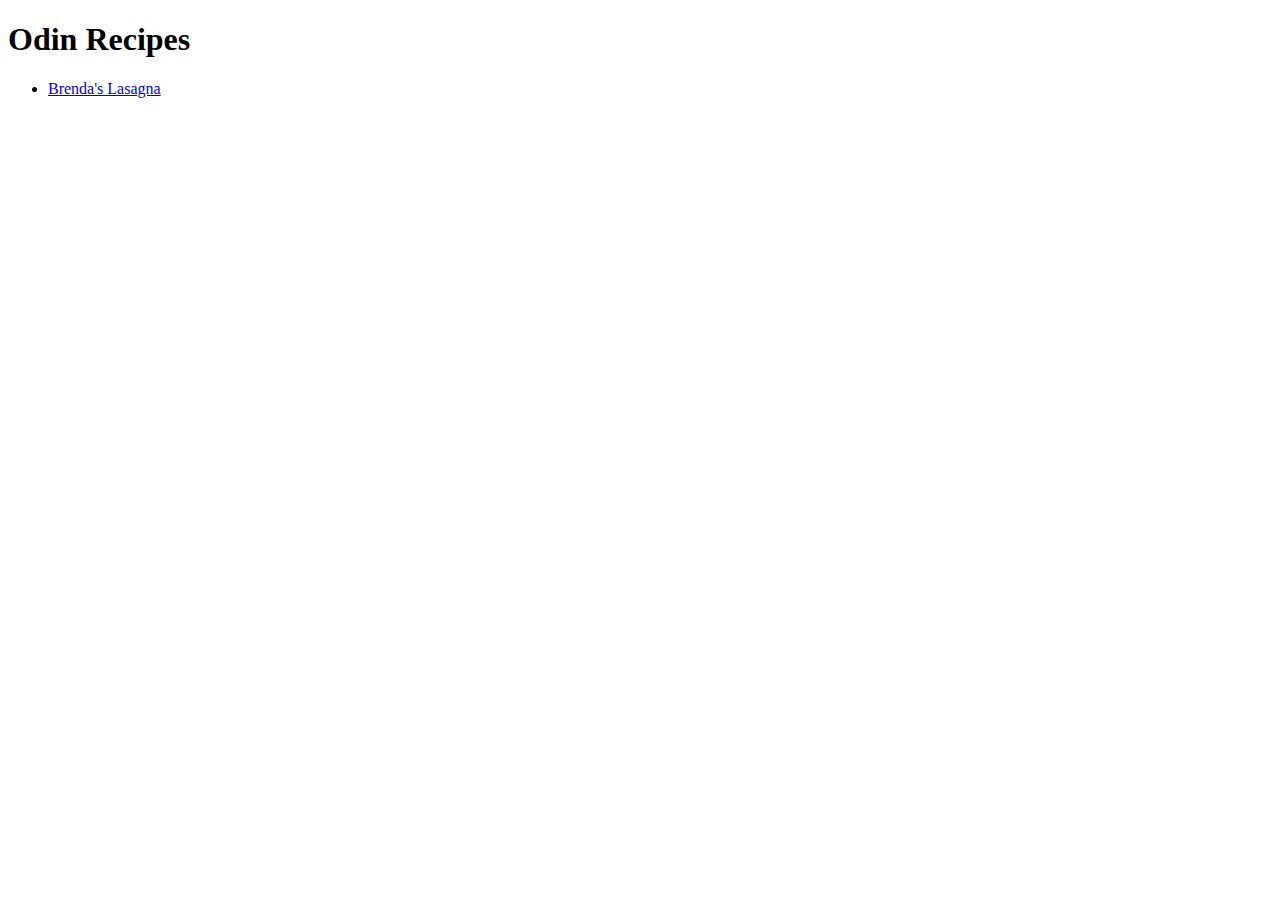
==== docs/odin-recipes/recipes.html @ 8f460500 "esboço inicial homepage" ====
<!DOCTYPE html>
<html lang="en">
<head>
    <meta charset="UTF-8">
    <meta http-equiv="X-UA-Compatible" content="IE=edge">
    <meta name="viewport" content="width=device-width, initial-scale=1.0">
    <title>Odin Recipes</title>
</head>
<body>
    <h1>Odin Recipes</h1>
    
    <ul>
        <li><a href="./recipes/lasagna.html">Brenda's Lasagna</a></li>
    </ul>
</body>
</html>
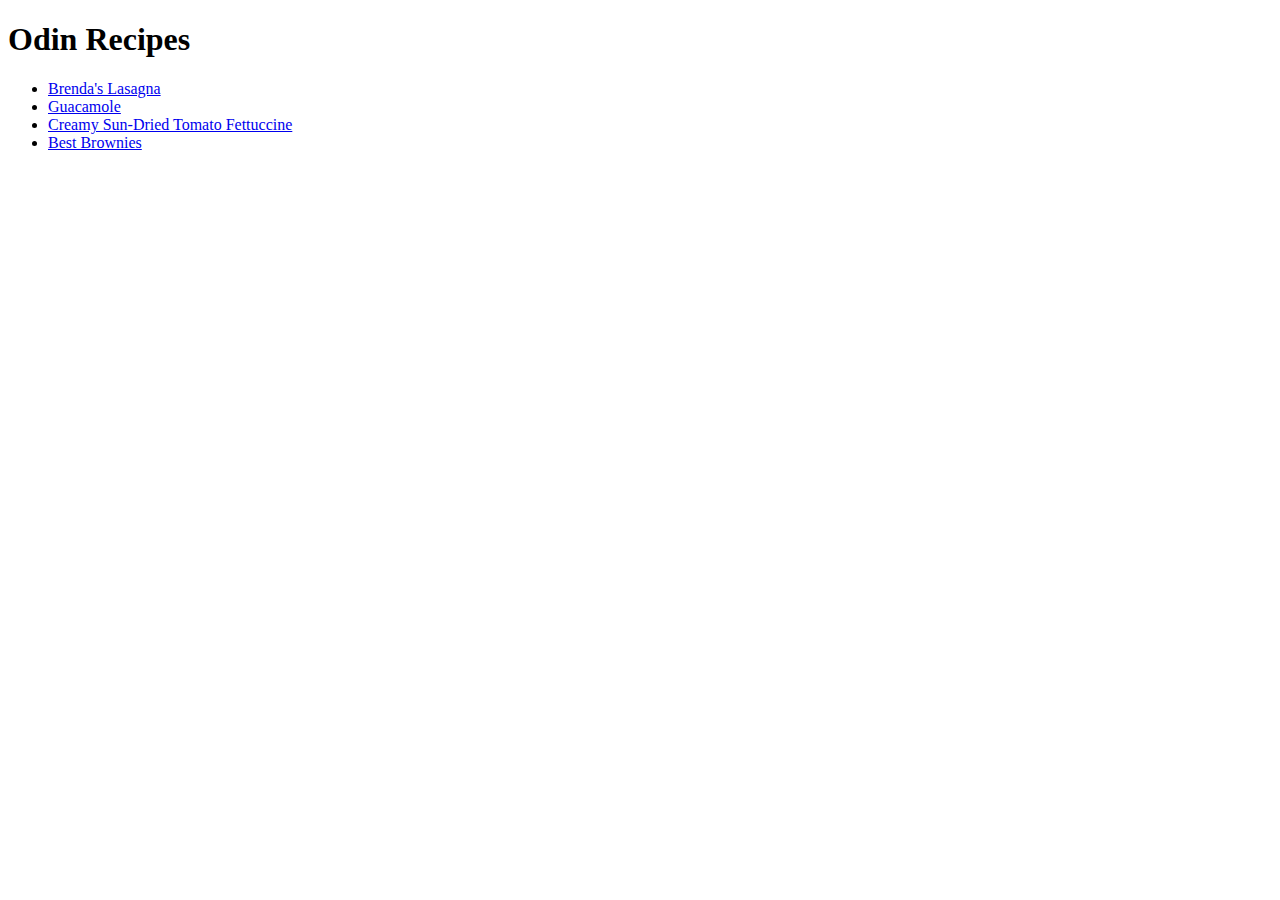
==== commit 89057e54: "adding recipes" ====
--- a/docs/odin-recipes/recipes.html
+++ b/docs/odin-recipes/recipes.html
@@ -11,6 +11,9 @@
     
     <ul>
         <li><a href="./recipes/lasagna.html">Brenda's Lasagna</a></li>
+        <li><a href="./recipes/guacamole.html">Guacamole</a></li>
+        <li><a href="./recipes/creamySunDriedTomatoFettuccine.html">Creamy Sun-Dried Tomato Fettuccine</a></li>
+        <li><a href="./recipes/bestBrownies.html">Best Brownies</a></li>
     </ul>
 </body>
 </html>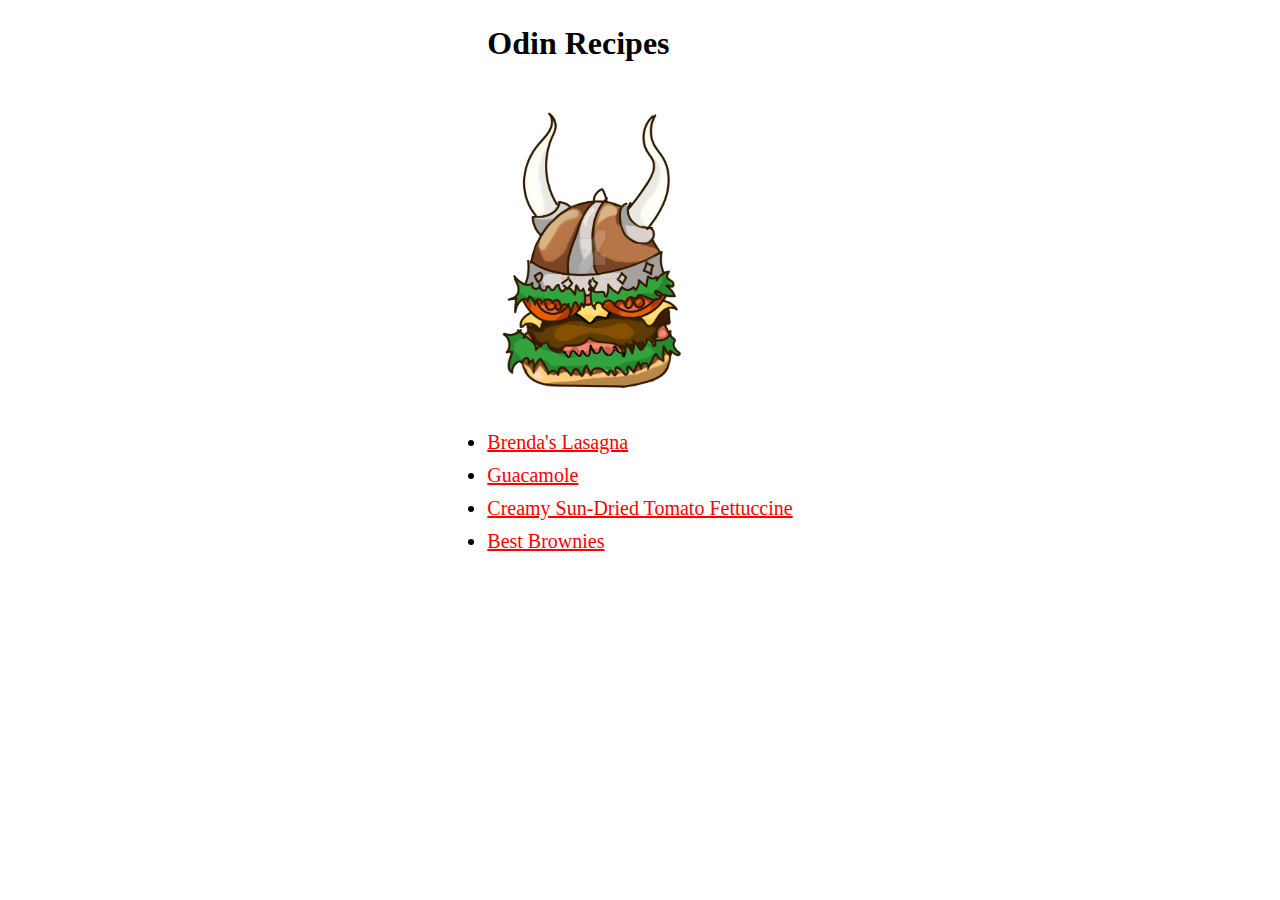
==== commit 6b63dd92: "atualizacao da homepage com imagem e css" ====
--- a/docs/odin-recipes/recipes.html
+++ b/docs/odin-recipes/recipes.html
@@ -5,15 +5,19 @@
     <meta http-equiv="X-UA-Compatible" content="IE=edge">
     <meta name="viewport" content="width=device-width, initial-scale=1.0">
     <title>Odin Recipes</title>
+    <link rel="stylesheet" href="./recipes/cssRecipes/styleRecipes.css">
 </head>
 <body>
-    <h1>Odin Recipes</h1>
-    
-    <ul>
-        <li><a href="./recipes/lasagna.html">Brenda's Lasagna</a></li>
-        <li><a href="./recipes/guacamole.html">Guacamole</a></li>
-        <li><a href="./recipes/creamySunDriedTomatoFettuccine.html">Creamy Sun-Dried Tomato Fettuccine</a></li>
-        <li><a href="./recipes/bestBrownies.html">Best Brownies</a></li>
-    </ul>
+    <main>
+        <h1>Odin Recipes</h1>
+        <img src="./recipes/imgRecipes/vikingFaceHamburger.png" alt="viking Face Hamburger">
+        
+        <ul>
+            <li><a href="./recipes/lasagna.html">Brenda's Lasagna</a></li>
+            <li><a href="./recipes/guacamole.html">Guacamole</a></li>
+            <li><a href="./recipes/creamySunDriedTomatoFettuccine.html">Creamy Sun-Dried Tomato Fettuccine</a></li>
+            <li><a href="./recipes/bestBrownies.html">Best Brownies</a></li>
+        </ul>
+    </main>
 </body>
 </html>--- a/docs/odin-recipes/recipes/cssRecipes/styleRecipes.css
+++ b/docs/odin-recipes/recipes/cssRecipes/styleRecipes.css
@@ -0,0 +1,31 @@
+* {
+    margin: 0%;
+    padding: 0%;
+    box-sizing: border-box;
+}
+
+body {
+    display: flex;
+    align-items: center;
+    align-content: center;
+    justify-content: center;
+}
+
+h1 {
+    margin: 25px 20px;
+}
+
+img {
+    width: 180px;
+    margin: 25px;
+    margin-left: 35px;
+}
+
+li {
+    margin: 10px 20px;
+    font-size: 20px;
+}
+
+a {
+    color: red;
+}